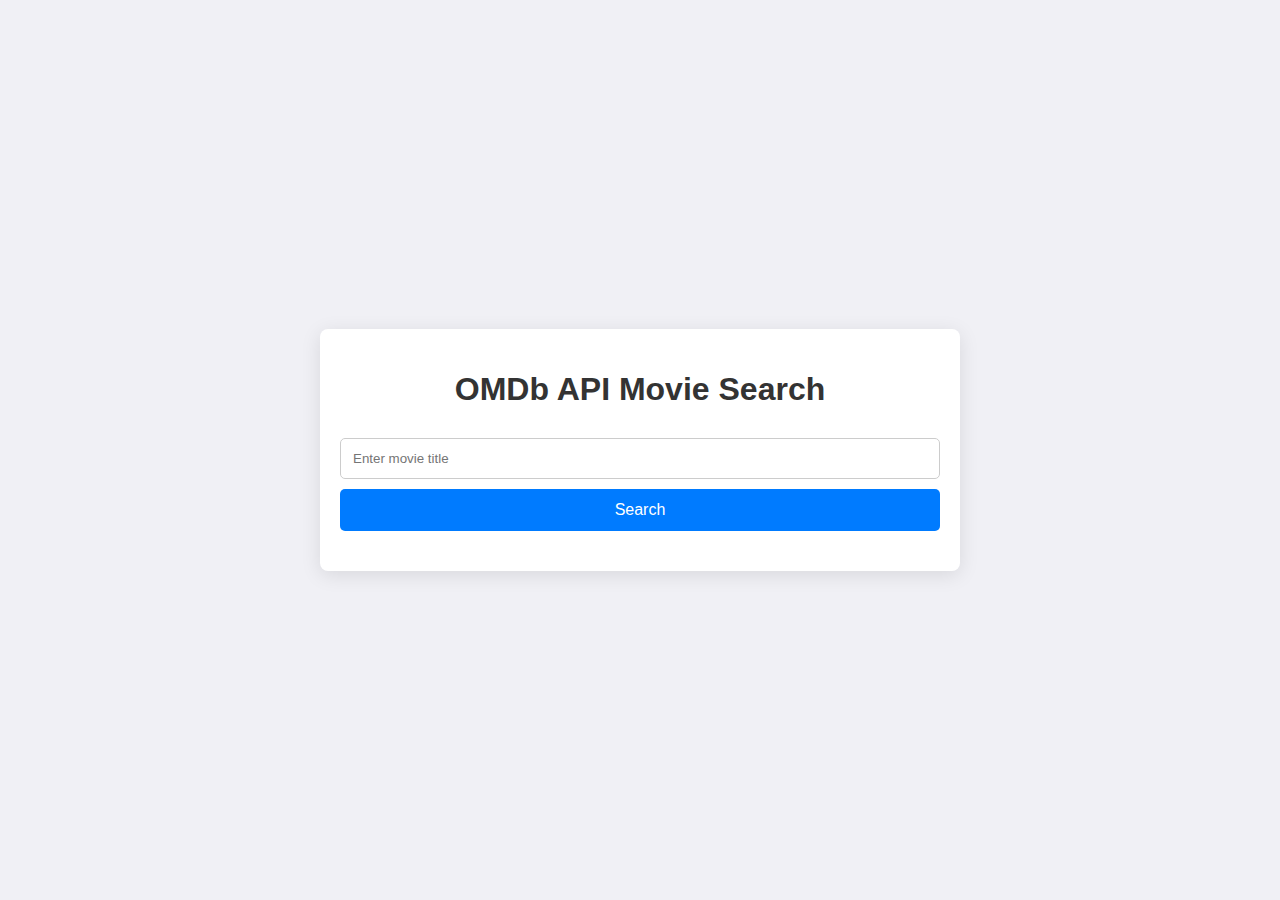
==== index.html @ 8e2a9d93 "add" ====
<!DOCTYPE html>
<html lang="en">
<head>
    <meta charset="UTF-8">
    <meta name="viewport" content="width=device-width, initial-scale=1.0">
    <title>OMDb API Example</title>
    <link rel="stylesheet" href="styles.css">
</head>
<body>
    <div class="container">
        <h1>OMDb API Movie Search</h1>
        <input type="text" id="movieTitle" placeholder="Enter movie title" />
        <button id="searchBtn">Search</button>
        <div id="result" class="result"></div>
    </div>
    <script type="module" src="script.js"></script>
</body>
</html>
---- styles.css ----
/* Global Styles */
body {
    font-family: 'Arial', sans-serif;
    background-color: #f0f0f5;
    margin: 0;
    padding: 0;
    display: flex;
    justify-content: center;
    align-items: center;
    height: 100vh;
}

/* Container Styles */
.container {
    max-height: 80vh;
    overflow-y: auto; /* Changed to auto to prevent unnecessary scrolling */
    max-width: 600px;
    width: 100%;
    background: white;
    padding: 20px;
    border-radius: 8px;
    box-shadow: 0 4px 20px rgba(0, 0, 0, 0.1);
    transition: all 0.3s ease;
}

/* Header Styles */
h1 {
    text-align: center;
    color: #333;
    margin-bottom: 20px;
}

/* Input Styles */
input {
    width: 100%;
    padding: 12px;
    margin: 10px 0;
    border: 1px solid #ccc;
    border-radius: 5px;
    box-sizing: border-box;
    transition: border-color 0.3s;
}

input:focus {
    border-color: #007BFF;
    outline: none;
}

/* Button Styles */
button {
    width: 100%;
    padding: 12px;
    background-color: #007BFF;
    color: white;
    border: none;
    border-radius: 5px;
    cursor: pointer;
    font-size: 16px;
    transition: background-color 0.3s;
}

button:hover {
    background-color: #0056b3;
}


.result {
    margin-top: 20px;
}


.result img {
    min-width: 200px;
    height: 100%;
    object-fit: cover;
    border-radius: 5px;
}

.movie-details {
    width: 100%;
    border-collapse: collapse;
    margin-top: 15px;
}

.movie-details td {
    padding: 8px;
    border-bottom: 1px solid #ddd;
}

.movie-details td:first-child {
    font-weight: bold;
    width: 30%; 
}

@media (max-width: 768px) {
    .container {
        padding: 15px;
    }

    h1 {
        font-size: 24px;
    }

    button {
        font-size: 14px;
    }

    input {
        padding: 10px;
    }
}

@media (max-width: 480px) {
    h1 {
        font-size: 20px;
    }

    button {
        font-size: 12px;
    }

    input {
        padding: 8px;
    }
}
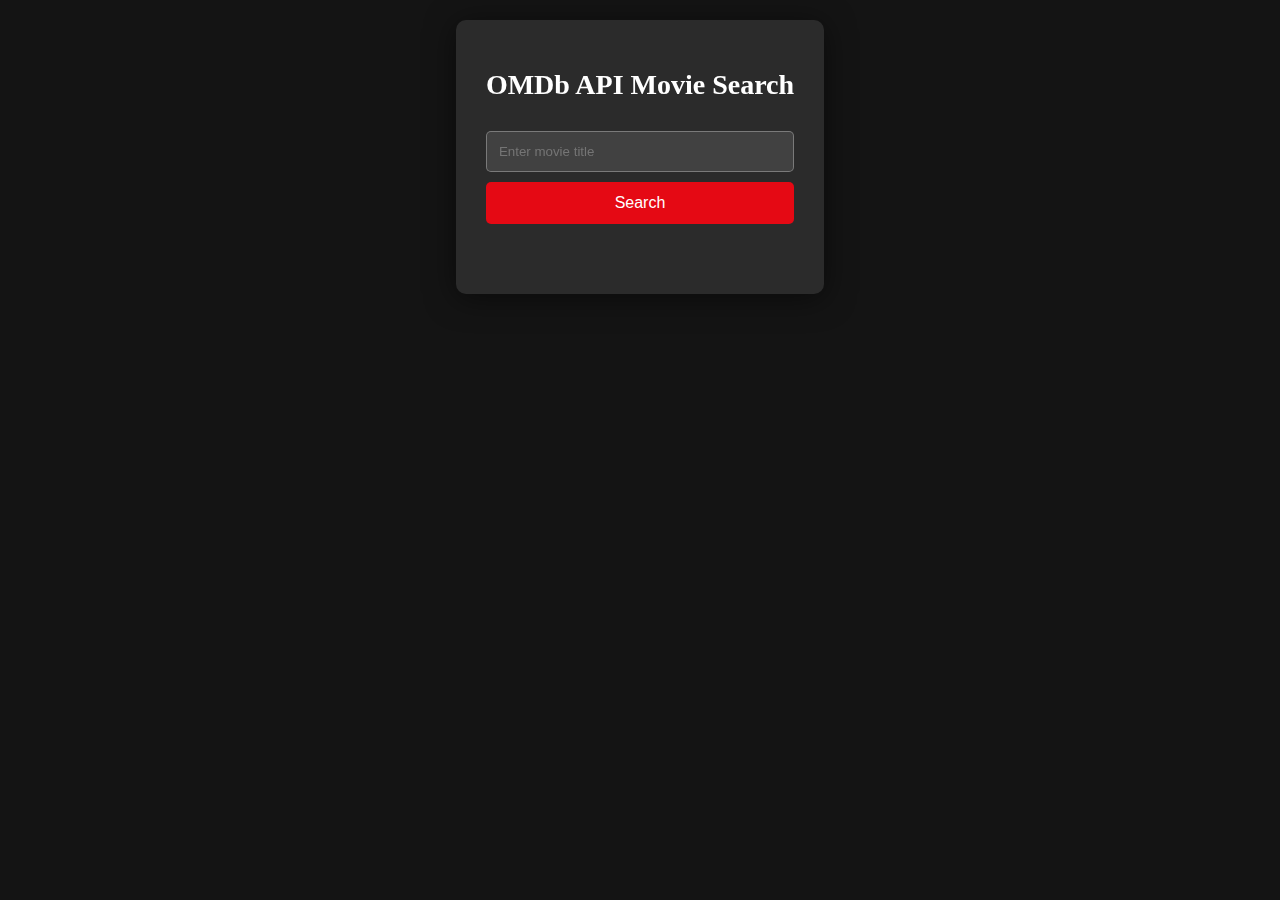
==== commit de2ab9f3: ""Updated index.html, script.js, and styles.css to implement movie search with pagination and display" ====
--- a/index.html
+++ b/index.html
@@ -3,7 +3,7 @@
 <head>
     <meta charset="UTF-8">
     <meta name="viewport" content="width=device-width, initial-scale=1.0">
-    <title>OMDb API Example</title>
+    <title>OMDb API Movie Search</title>
     <link rel="stylesheet" href="styles.css">
 </head>
 <body>
@@ -12,6 +12,7 @@
         <input type="text" id="movieTitle" placeholder="Enter movie title" />
         <button id="searchBtn">Search</button>
         <div id="result" class="result"></div>
+        <div id="pagination" class="pagination"></div>
     </div>
     <script type="module" src="script.js"></script>
 </body>
--- a/styles.css
+++ b/styles.css
@@ -1,81 +1,160 @@
-/* Global Styles */
-body {
-    font-family: 'Arial', sans-serif;
-    background-color: #f0f0f5;
+body,
+html {
+    font-family: 'Times New Roman', Times, serif;
+    background-color: #141414;
+    color: #ffffff;
     margin: 0;
     padding: 0;
     display: flex;
     justify-content: center;
     align-items: center;
-    height: 100vh;
-}
-
-/* Container Styles */
+    scrollbar-color: red black;
+    /* For Firefox */
+    scrollbar-width: thin;
+    /* For Firefox */
+    overflow: visible;
+    /* Ensure scrolling */
+}
+
+/* Webkit Scrollbar Styles for Chrome, Safari, Edge */
+body::-webkit-scrollbar,
+html::-webkit-scrollbar {
+    width: 12px;
+}
+
+body::-webkit-scrollbar-track,
+html::-webkit-scrollbar-track {
+    background: black;
+    /* Scrollbar track */
+}
+
+body::-webkit-scrollbar-thumb,
+html::-webkit-scrollbar-thumb {
+    background-color: red;
+    /* Scrollbar thumb */
+    border-radius: 10px;
+    border: 2px solid black;
+    /* Border around thumb to match track */
+}
+
 .container {
-    max-height: 80vh;
-    overflow-y: auto; /* Changed to auto to prevent unnecessary scrolling */
-    max-width: 600px;
-    width: 100%;
-    background: white;
+    display: block;
+    margin: 20px auto;
+    height: fit-content;
+    width: 100%;
+    max-width: 1200px; /* Restrict maximum width for larger screens */
+    background: rgba(255, 255, 255, 0.1);
+    backdrop-filter: blur(10px);
+    border-radius: 10px;
     padding: 20px;
-    border-radius: 8px;
-    box-shadow: 0 4px 20px rgba(0, 0, 0, 0.1);
+    box-shadow: 0 4px 30px rgba(0, 0, 0, 0.5);
     transition: all 0.3s ease;
 }
 
-/* Header Styles */
 h1 {
     text-align: center;
-    color: #333;
+    color: #ffffff;
     margin-bottom: 20px;
-}
-
-/* Input Styles */
+    font-size: 28px;
+}
+
 input {
     width: 100%;
     padding: 12px;
     margin: 10px 0;
-    border: 1px solid #ccc;
-    border-radius: 5px;
+    border: 1px solid rgba(255, 255, 255, 0.3);
+    border-radius: 5px;
+    background: rgba(255, 255, 255, 0.1);
+    color: #ffffff;
     box-sizing: border-box;
     transition: border-color 0.3s;
 }
 
 input:focus {
-    border-color: #007BFF;
+    border-color: #e50914;
     outline: none;
 }
 
-/* Button Styles */
 button {
     width: 100%;
     padding: 12px;
-    background-color: #007BFF;
+    background-color: #e50914;
     color: white;
     border: none;
     border-radius: 5px;
     cursor: pointer;
     font-size: 16px;
+    transition: background-color 0.3s, transform 0.2s;
+}
+
+button:hover {
+    background-color: #f40612;
+    transform: scale(1.02);
+}
+
+/* Result grid */
+.result {
+    display: grid;
+    grid-template-columns: repeat(auto-fill, minmax(200px, 1fr));
+    gap: 15px;
+    margin-top: 20px;
+}
+
+/* Movie item card */
+.movie-item {
+    background: rgba(255, 255, 255, 0.1);
+    padding: 15px;
+    border-radius: 8px;
+    text-align: center;
+    transition: transform 0.2s;
+}
+
+.movie-item:hover {
+    transform: scale(1.05);
+}
+
+.movie-item img {
+    width: 100%;
+    height: 300px;
+    object-fit: cover;
+    border-radius: 5px;
+    margin-bottom: 10px;
+}
+
+.movie-item h3 {
+    color: #ffffff;
+    font-size: 18px;
+    margin: 10px 0 5px 0;
+}
+
+/* Pagination */
+.pagination {
+    margin-top: 20px;
+    text-align: center;
+    display: flex;
+}
+
+.pagination button {
+    background-color: #333;
+    color: #ffffff;
+    border: none;
+    padding: 8px 16px;
+    margin: 0 5px;
+    border-radius: 5px;
+    cursor: pointer;
     transition: background-color 0.3s;
 }
 
-button:hover {
-    background-color: #0056b3;
-}
-
-
-.result {
-    margin-top: 20px;
-}
-
-
-.result img {
-    min-width: 200px;
-    height: 100%;
-    object-fit: cover;
-    border-radius: 5px;
-}
-
+.pagination button:hover {
+    background-color: #444;
+}
+
+.pagination button:disabled {
+    background-color: #555;
+    cursor: not-allowed;
+}
+
+/* Movie details table */
 .movie-details {
     width: 100%;
     border-collapse: collapse;
@@ -84,42 +163,92 @@
 
 .movie-details td {
     padding: 8px;
-    border-bottom: 1px solid #ddd;
+    border-bottom: 1px solid rgba(255, 255, 255, 0.3);
+    font-size: 1.5rem;
 }
 
 .movie-details td:first-child {
     font-weight: bold;
-    width: 30%; 
-}
-
+    width: 30%;
+}
+
+/* Media queries for responsiveness */
+
+/* Large screens (desktops) */
+@media (min-width: 1200px) {
+    .container {
+        padding: 30px;
+    }
+}
+
+/* Medium screens (tablets) */
+@media (max-width: 992px) {
+    .movie-item img {
+        height: 250px;
+    }
+
+    .movie-item h3 {
+        font-size: 16px;
+    }
+
+    .pagination button {
+        padding: 6px 12px;
+        font-size: 14px;
+    }
+
+    .movie-details td {
+        font-size: 1.2rem;
+    }
+}
+
+/* Small screens (mobile) */
 @media (max-width: 768px) {
+    .movie-item img {
+        height: 220px;
+    }
+
+    .movie-item h3 {
+        font-size: 14px;
+    }
+
+    button {
+        font-size: 14px;
+        padding: 10px;
+    }
+
+    input {
+        padding: 10px;
+    }
+
+    .movie-details td {
+        font-size: 1rem;
+    }
+
     .container {
         padding: 15px;
     }
-
-    h1 {
-        font-size: 24px;
-    }
-
-    button {
-        font-size: 14px;
-    }
-
-    input {
-        padding: 10px;
-    }
-}
-
+}
+
+/* Extra small screens (very small mobiles) */
 @media (max-width: 480px) {
-    h1 {
-        font-size: 20px;
+    .movie-item img {
+        height: 180px;
+    }
+
+    .movie-item h3 {
+        font-size: 12px;
     }
 
     button {
         font-size: 12px;
+        padding: 8px;
     }
 
     input {
         padding: 8px;
     }
-}
+
+    .movie-details td {
+        font-size: 0.9rem;
+    }
+}
